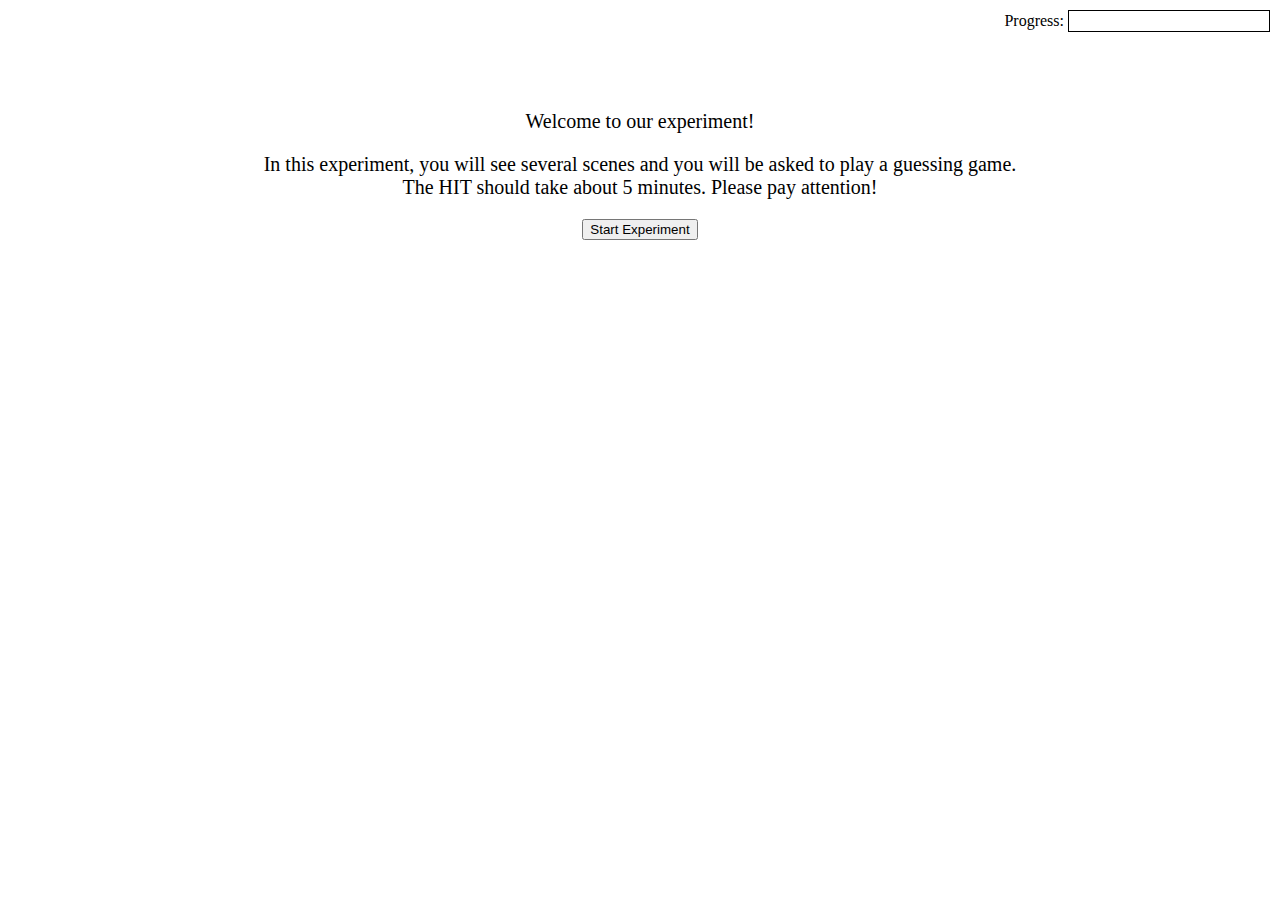
==== experiments/01_incremental/main/list1/index.html @ de8fc56b "added lists and pilot" ====
<html>

<head> 
    <!-- contain metadata about the html document. metadata is not displayed. metadata typically define the document title, character set, styles, scripts, and other meta information.--> 
    
	<title>Incremental Task</title>

    <!--JS-->

    <!-- external general utilities -->
    <script src="shared/js/jquery-1.11.1.min.js"></script>
    <script src="shared/full-projects/jquery-ui/jquery-ui.min.js"></script>
    <script src="shared/js/underscore-min.js"></script>
    <!-- if you want to draw stuff: -->
    <!-- <script src="shared/js/raphael-min.js"></script> -->

    <!-- cocolab experiment logic -->
    <script src="shared/js/exp-V2.js"></script>
    <script src="shared/js/stream-V2.js"></script>

    <!-- cocolab general utilities -->
    <script src="shared/js/mmturkey.js"></script> <!--manages submitting data to Mechanical Turk. -->
    <script src="shared/js/browserCheck.js"></script>
    <script src="shared/js/utils.js"></script>
    <!-- if you want to draw cute creatures (depends on raphael): -->
    <!-- <script src="shared/js/ecosystem.js"></script> -->

    <!-- experiment specific helper functions -->
    <!-- <script src="js/local-utils.js"></script> -->

    <!--CSS-->
    <link href="shared/full-projects/jquery-ui/jquery-ui.min.css" rel="stylesheet" type="text/css"/>
    <link href="shared/css/cocolab-style.css" rel="stylesheet" type="text/css"/>
    <link href="css/local-style.css" rel="stylesheet" type="text/css"/>

    <!-- experiment file -->
	<script src="js/index.js"></script>
	
	<!-- stimuli file -->
	<script src="js/stimuli.js"></script>

</head>
    
<body onload="init();">
	<noscript>This task requires JavaScript.</noscript>
	
	<div class="slide" id="i0" >
        <p style="margin-top: 100px">Welcome to our experiment!</p>
		<!--<img src="images/alps_lab.png" alt="Alps Lab"  style="width:300">-->
   		<p id="instruct-text">In this experiment, you will see several scenes and you will be asked to play a guessing game. <br> The HIT should take about 5 minutes. Please pay attention! </p>
   		<button id="start_button" type="button">Start Experiment</button>
    	<br>
		<!--<p id="instruct-text" align="left"><i><small><small><strong>LEGAL INFORMATION</strong>:<br>We invite you to participate in a research study on language production and comprehension.<br>Your experimenter will ask you to do a linguistic task such as reading sentences or words, naming pictures or describing scenes, making up sentences of your own, or participating in a simple language game.<br>You will be paid for your participation at the posted rate.<br><br>There are no risks or benefits of any kind involved in this study.<br>If you have read this form and have decided to participate in this experiment, please understand your participation is voluntary and you have the right to withdraw your consent or discontinue participation at any time without penalty or loss of benefits to which you are otherwise entitled. You have the right to refuse to do particular tasks. Your individual privacy will be maintained in all published and written data resulting from the study.<br>You may print this form for your records.<br>CONTACT INFORMATION:<br>If you have any questions, concerns or complaints about this research study, its procedures, risks and benefits, you should contact the Protocol Director Meghan Sumner at <br>(650)-725-9336<br>If you are not satisfied with how this study is being conducted, or if you have any concerns, complaints, or general questions about the research or your rights as a participant, please contact the Stanford Institutional Review Board (IRB) to speak to someone independent of the research team at (650)-723-2480 or toll free at 1-866-680-2906. You can also write to the Stanford IRB, Stanford University, 3000 El Camino Real, Five Palo Alto Square, 4th Floor, Palo Alto, CA 94306 USA.<br>If you agree to participate, please proceed to the study tasks.<br>
		</small></small></i></p> -->
    </div>
		
	<!--Instruction slide-->
	<div class="slide" id="instructions">
  		<h3>Instructions</h3>
  		<p> You will see a scene with a partial description of it. It is your task to guess which of the objects the description is referring to.</p>
		<img src="images/instruction_image.png" alt="instructions"  style="width:250">
		<br>
		<p>To make a guess, click on one of the objects. Whenever you make a guess by clicking, more words of the description will appear.</p>
		<!-- <p> You will get a bonus* for correct guesses: <br>
		3.5 cents for correctly guessing on the first, second, and third try. <br>
		3 cents for correctly guessing only on the second and third try. <br>
		2 cents for correctly guessing only on the third try. <br>
		</p> -->
		<p>Note: sometimes it will be impossible to determine which object the description is referring to until the second or third try and you will have to make a random guess. </p>
        <p>Let's start with some practice.</p>
		<button onclick="_s.button()">Continue</button>
		<!-- <p><small>*We reserve the right to withhold the bonus for participants who randomly click through the experiment. If you faithfully complete this HIT, you will get a bonus of at least $1.75!</small></p> -->
        <div style="display:none;">
            <img src="images/marble_100-0_b.png" alt="" />
            <img src="images/marble_100-0_g.png" alt="" />
            <img src="images/marble_100-0_y.png" alt="" />
            <img src="images/marble_25-75_b-g.png" alt="" />
            <img src="images/marble_25-75_b-y.png" alt="" />
            <img src="images/marble_25-75_g-b.png" alt="" />
            <img src="images/marble_25-75_g-y.png" alt="" />
            <img src="images/marble_25-75_y-b.png" alt="" />
            <img src="images/marble_25-75_y-g.png" alt="" />
            <img src="images/wheel_100-0_b.png" alt="" />
            <img src="images/wheel_100-0_g.png" alt="" />
            <img src="images/wheel_100-0_y.png" alt="" />
            <img src="images/wheel_25-75_b-g.png" alt="" />
            <img src="images/wheel_25-75_b-y.png" alt="" />
            <img src="images/wheel_25-75_g-b.png" alt="" />
            <img src="images/wheel_25-75_g-y.png" alt="" />
            <img src="images/wheel_25-75_y-b.png" alt="" />
            <img src="images/wheel_25-75_y-g.png" alt="" />
            <img src="images/loc5.png" alt="" />
        </div>
	</div>
        
    <!--Practice trial slide-->
	<div class="slide" id="practice">
		<p class="sentence"></p>

		<div class="grid-container">
			<div style="cursor: pointer;" class="loc1 loc" data-loc="AOI1"></div>
			<div style="cursor: pointer;" class="loc2 loc" data-loc="AOI2"></div>
			<div style="cursor: pointer;" class="loc3 loc" data-loc="AOI3"></div>  
			<div style="cursor: pointer;" class="loc4 loc" data-loc="AOI4"></div>
            <div class="loc5"></div>
		</div>
        
        <br><br>
        <p><i>Which object is it referring to?</i></p>
        
		<!-- <button onclick="_s.button()">Continue</button> -->
  </div>
	
 	<div class="slide" id="afterpractice">
		<h3>Great, now we can start the real experiment.</h3>
		<!-- <p>Bla bla bla</p> -->
		<button onclick="_s.button()">Continue</button>
	</div>

	<!--Experimental trial slide-->
  	<div class="slide" id="trial">
		<p class="instruction"></p>

		<div class="grid-container">
			<div style="cursor: pointer;" class="loc1 loc" data-loc="AOI1"></div>
			<div style="cursor: pointer;" class="loc2 loc" data-loc="AOI2"></div>
			<div style="cursor: pointer;" class="loc3 loc" data-loc="AOI3"></div>  
			<div style="cursor: pointer;" class="loc4 loc" data-loc="AOI4"></div>
            <div class="loc5"></div>
		</div>
				   
    	<!-- <button onclick="_s.button()">Continue</button> -->
    	<!-- <div class="err">Please adjust the slider before continuing.</div> -->
  	</div>


	<div class="slide"  id="subj_info">
	    <div class="long_form">
	      <div class="subj_info_title">Additional information</div>
	      <p class="info">Please answer the following questions is optional.</p>
	      <p>Did you read the instructions and do you think you did the HIT correctly?</p>
	      <label><input type="radio"  name="assess" value="No"/>No</label>
	      <label><input type="radio"  name="assess" value="Yes"/>Yes</label>
	      <label><input type="radio"  name="assess" value="Confused"/>I was confused</label>

	      <p>Were there any problems or bugs in the experiment?</p>
	      <textarea id="problems" rows="2" cols="50"></textarea>

	      <p>Gender:
	        <select id="gender">
	          <label><option value=""/></label>
	          <label><option value="Male"/>Male</label>
	          <label><option value="Female"/>Female</label>
	          <label><option value="Other"/>Other</label>
	        </select>
	      </p>

	      <p>Age: <input type="text" id="age"/></p>

	      <p>Level Of Education:
	        <select id="education">
	          <label><option value="-1"/></label>
	          <label><option value="0"/>Some High School</label>
	          <label><option value="1"/>Graduated High School</label>
	          <label><option value="2"/>Some College</label>
	          <label><option value="3"/>Graduated College</label>
	          <label><option value="4"/>Hold a higher degree</label>
	        </select>
	      </p>

	      <p>Native Language: <input type="text" id="language"/></p>
	      <label>(the language(s) spoken at home when you were a child)</label>

	      <p>Did you enjoy the hit?</p>
	      <select id="enjoyment">
	        <label><option value="-1"></option></label>
	        <label><option value="0">Worse than the Average HIT</option></label>
	        <label><option value="1" >An Average HIT</option></label>
	        <label><option value="2">Better than average HIT</option></label>
	      </select>

	      <p>We would be interested in any comments you have about this experiment. Please type them here:</p>
	      <textarea id="comments" rows="3" cols="50"></textarea>
	      <br/>
	      <button onclick="_s.submit()">Submit</button>
	    </div>
	</div>


	<div id="thanks" class="slide js" >
	    <p  class="big">Thanks for your Time!</p>
	</div>


  	<div class="progress">
    	<span>Progress:</span>
    	<div class="bar-wrapper">
      	<div class="bar" width="0%">
      	</div>
    	</div>
  	</div>

</body>
</html>
---- experiments/01_incremental/main/list1/shared/css/cocolab-style.css ----
body {
	margin:0 0 0 0; /*squish slide into mturk window*/
}

table {
	margin-left: 150px;
	text-align: left;
}

table.table1 {
	/* center all tables by default */
	margin-left: 0px;
	text-align: left;
}




/*the experiment happens in "slides"*/
.slide {
	/*pad the inside of the slide*/
	padding-top: 10px;
	padding-left: 20px;
	padding-right: 20px;

    /*center slide within the window*/
	margin: auto auto;
	margin-top: 0px;

	/*all elements in a slide will be centered by default*/
    text-align: center;

    width: 800px;
    height: 600px;

    /*could explicitly set the following, but these are the defaults for me (chrome, linux)*/
    font-size: 20px;
    background-color: rgb(255,255,255);
}

/* start slide */

#cocolab {
	font-weight: bold;
}

#legal {
	font-size: 0.8em;
}

/*make the subj_info slide prettier*/

.subj_info_title {
	color:#036;
	background:transparent;
	font-size:25;
	font-weight:bold;
}

div.long_form {
	font-size: 15px;
}

fieldset {
	border: none;
	border-top: solid 1px #ccc;
}

div.long_form p {
    color:#036;
    margin: 20px 0 0 0;
}

div.long_form p.info {
    margin:0 0 40px 0;
    padding:0;
    color:black;
}

div.long_form label {
	padding: .5em .5em;
}

textarea {
	border: 2px inset;
}

/* sliders */


/*align the left and right labels for the sliders properly*/
.slider_table .left {
	margin:auto;
	display: inline;
	text-align: left;
	float: left;
}

.slider_table .right {
	margin:auto;
	display: inline;
	text-align: right;
	float: right;
}

.thin {
	height: 50px;
}

.top {
	top: 0%;
	position: relative;
}
.bottom {
	top: 100%;
	position: relative;
	transform: translateY(-200%);
}

.slider_target {
	text-align: right;
}

.ui-slider-range {
	/* you could have a "range" which makes the slider to the left of the handle a different color from the background */
	background: transparent;
}

#cocologo {
    width: 200px;
    margin: 10px;
}

.slider {
	width: 400;
	margin: 10px;
}

.vertical_slider {
	width: 10px;
	height: 300px;
	margin: 10px auto;
}

#slider_endpoint_labels {
	height: 300px;
}

.bin_label{
	text-align: center;
}

/* Progress Bar */
.progress{
  position: absolute;
  right: 10px;
  top: 10px;
}
.progress span{
  position:relative;
  top: -6px;
}

.bar-wrapper{
    height:20px;
    width:200px;
    border:1px solid #000000;
    display:inline-block;
}

.bar{
    position:relative;
    height:100%;
    width:0px;
    background-color:#000000
}
---- experiments/01_incremental/main/list1/css/local-style.css ----
.slider {
  /* default is width 400 and margin 10 */
	width: 400;
	margin: 10px;
}

.grid-container {
	display: grid;
	grid-template-columns: auto;
	grid-template-rows: auto;
	grid-gap: 0px;
	/* background-color: #2196F3; */
	padding: 0px;
	align-items: center;
	justify-items: center;
}
  
.grid-container > div {
	/* background-color: rgba(255, 255, 255, 0.8); */
	text-align: center;
	padding: 0px 0px;
	font-size: 30px;
}
  
.loc1 {
	grid-column-start: 1;
	grid-column-end: 1;
	grid-row-start: 1;
	
}
.loc2 {
	grid-column-start: 1;
	grid-column-end: 1;
	grid-row-start: 3;
	
}
.loc3 {
	grid-column-start: 3;
	grid-column-end: 3;
	grid-row-start: 1;
	
}
.loc4 {
	grid-column-start: 3;
	grid-column-end: 3;
	grid-row-start: 3;
	
}

.loc5 {
	grid-column-start: 2;
	grid-column-end: 2;
	grid-row-start: 2;
	grid-row-start: 2;
}
/*.loc6 {
	grid-column-start: 4;
	grid-column-end: 4;
	grid-row-start: 3;
	grid-row-start: 3;
}
.loc7 {
	grid-column-start: 1;
	grid-column-end: 1;
	grid-row-start: 1;
	grid-row-start: 2;
}
.loc8 {
	grid-column-start: 1;
	grid-column-end: 1;
	grid-row-start: 4;
	grid-row-start: 5;
}
.loc9 {
	grid-column-start: 5;
	grid-column-end: 5;
	grid-row-start: 1;
	grid-row-start: 2;
}
.loc10 {
	grid-column-start: 5;
	grid-column-end: 5;
	grid-row-start: 4;
	grid-row-start: 5;
}*/
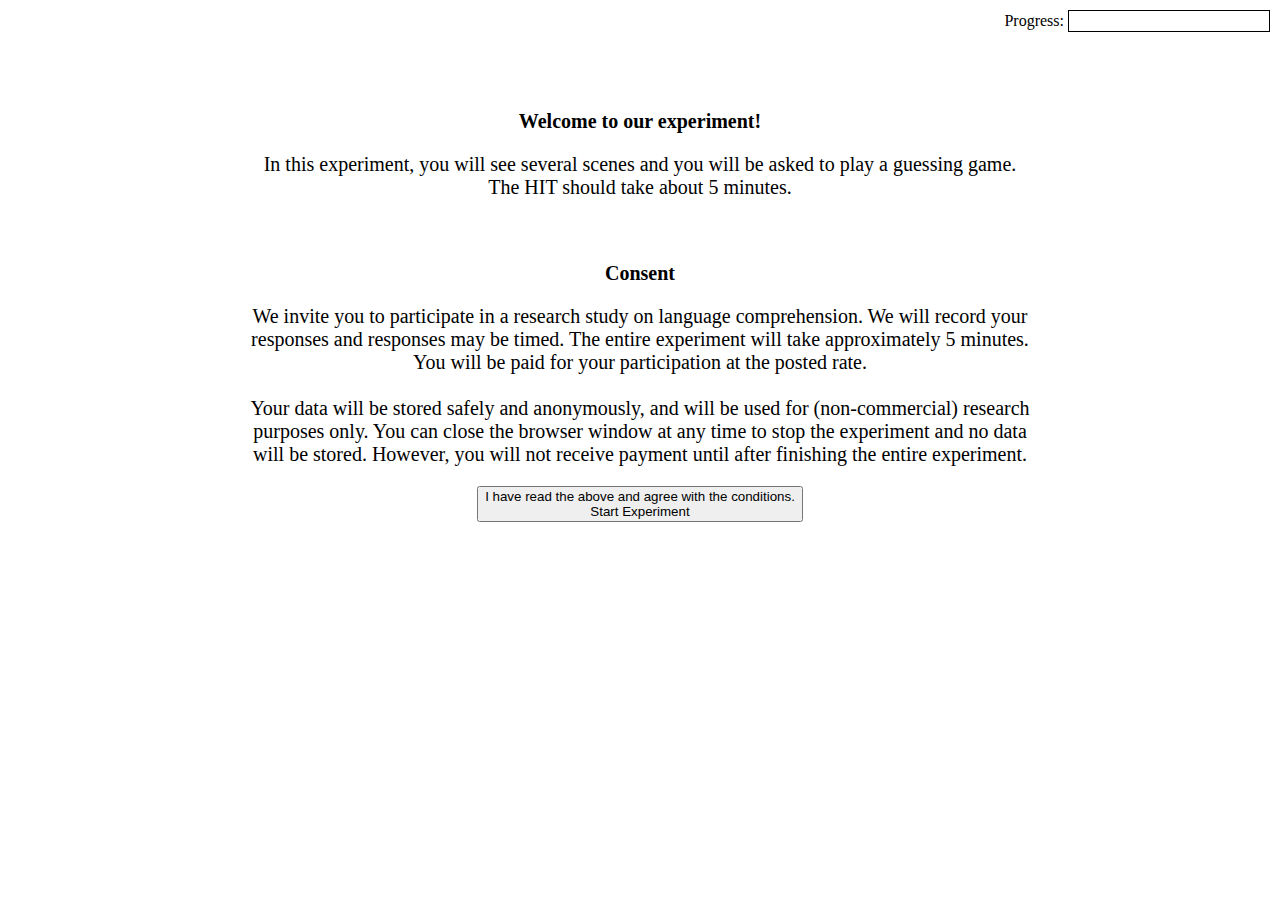
==== commit df021244: "add feedbacks" ====
--- a/experiments/01_incremental/main/list1/index.html
+++ b/experiments/01_incremental/main/list1/index.html
@@ -45,12 +45,15 @@
 	<noscript>This task requires JavaScript.</noscript>
 	
 	<div class="slide" id="i0" >
-        <p style="margin-top: 100px">Welcome to our experiment!</p>
+        <p style="margin-top: 100px"><strong>Welcome to our experiment!</strong></p>
 		<!--<img src="images/alps_lab.png" alt="Alps Lab"  style="width:300">-->
-   		<p id="instruct-text">In this experiment, you will see several scenes and you will be asked to play a guessing game. <br> The HIT should take about 5 minutes. Please pay attention! </p>
-   		<button id="start_button" type="button">Start Experiment</button>
+   		<p id="instruct-text">In this experiment, you will see several scenes and you will be asked to play a guessing game. <br> The HIT should take about 5 minutes. </p>
+        <br>
+        <p><strong>Consent</strong></p>
+        <p>We invite you to participate in a research study on language comprehension. We will record your responses and responses may be timed. The entire experiment will take approximately 5 minutes. You will be paid for your participation at the posted rate.<br><br>Your data will be stored safely and anonymously, and will be used for (non-commercial) research purposes only. You can close the browser window at any time to stop the experiment and no data will be stored. However, you will not receive payment until after finishing the entire experiment.<br></p>
+   		<button id="start_button" type="button">I have read the above and agree with the conditions. <br> Start Experiment</button>
     	<br>
-		<!--<p id="instruct-text" align="left"><i><small><small><strong>LEGAL INFORMATION</strong>:<br>We invite you to participate in a research study on language production and comprehension.<br>Your experimenter will ask you to do a linguistic task such as reading sentences or words, naming pictures or describing scenes, making up sentences of your own, or participating in a simple language game.<br>You will be paid for your participation at the posted rate.<br><br>There are no risks or benefits of any kind involved in this study.<br>If you have read this form and have decided to participate in this experiment, please understand your participation is voluntary and you have the right to withdraw your consent or discontinue participation at any time without penalty or loss of benefits to which you are otherwise entitled. You have the right to refuse to do particular tasks. Your individual privacy will be maintained in all published and written data resulting from the study.<br>You may print this form for your records.<br>CONTACT INFORMATION:<br>If you have any questions, concerns or complaints about this research study, its procedures, risks and benefits, you should contact the Protocol Director Meghan Sumner at <br>(650)-725-9336<br>If you are not satisfied with how this study is being conducted, or if you have any concerns, complaints, or general questions about the research or your rights as a participant, please contact the Stanford Institutional Review Board (IRB) to speak to someone independent of the research team at (650)-723-2480 or toll free at 1-866-680-2906. You can also write to the Stanford IRB, Stanford University, 3000 El Camino Real, Five Palo Alto Square, 4th Floor, Palo Alto, CA 94306 USA.<br>If you agree to participate, please proceed to the study tasks.<br>
+		<!--<p id="instruct-text" align="left"><i><small><small>There are no risks or benefits of any kind involved in this study.<br>If you have read this form and have decided to participate in this experiment, please understand your participation is voluntary and you have the right to withdraw your consent or discontinue participation at any time without penalty or loss of benefits to which you are otherwise entitled. You have the right to refuse to do particular tasks. Your individual privacy will be maintained in all published and written data resulting from the study.<br>You may print this form for your records.<br>CONTACT INFORMATION:<br>If you have any questions, concerns or complaints about this research study, its procedures, risks and benefits, you should contact the Protocol Director Meghan Sumner at <br>(650)-725-9336<br>If you are not satisfied with how this study is being conducted, or if you have any concerns, complaints, or general questions about the research or your rights as a participant, please contact the Stanford Institutional Review Board (IRB) to speak to someone independent of the research team at (650)-723-2480 or toll free at 1-866-680-2906. You can also write to the Stanford IRB, Stanford University, 3000 El Camino Real, Five Palo Alto Square, 4th Floor, Palo Alto, CA 94306 USA.<br>If you agree to participate, please proceed to the study tasks.<br>
 		</small></small></i></p> -->
     </div>
 		
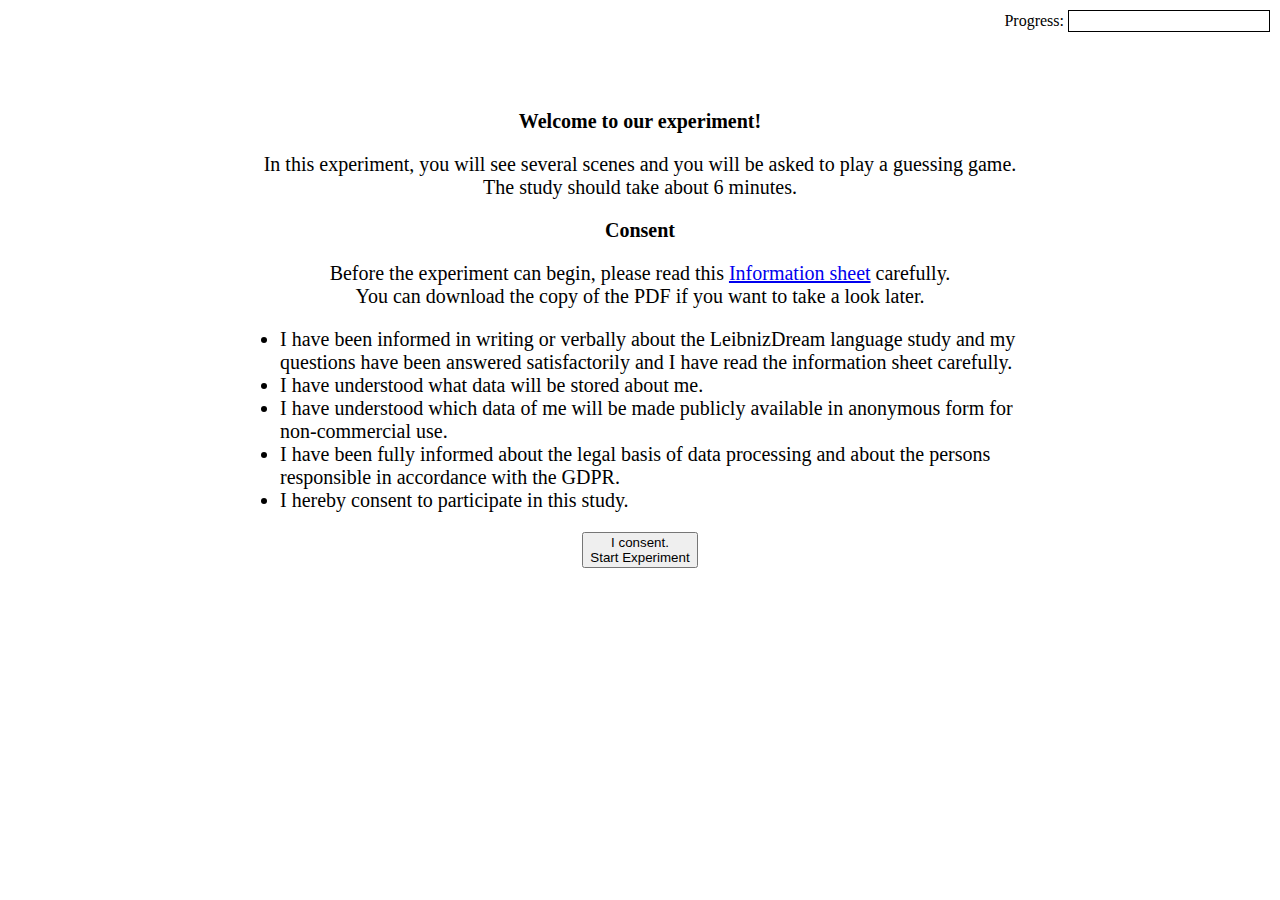
==== commit b3199658: "update prolific" ====
--- a/experiments/01_incremental/main/list1/index.html
+++ b/experiments/01_incremental/main/list1/index.html
@@ -1,8 +1,8 @@
 <html>
 
-<head> 
-    <!-- contain metadata about the html document. metadata is not displayed. metadata typically define the document title, character set, styles, scripts, and other meta information.--> 
-    
+<head>
+    <!-- contain metadata about the html document. metadata is not displayed. metadata typically define the document title, character set, styles, scripts, and other meta information.-->
+
 	<title>Incremental Task</title>
 
     <!--JS-->
@@ -19,7 +19,8 @@
     <script src="shared/js/stream-V2.js"></script>
 
     <!-- cocolab general utilities -->
-    <script src="shared/js/mmturkey.js"></script> <!--manages submitting data to Mechanical Turk. -->
+    <!--<script src="shared/js/mmturkey.js"></script> */manages submitting data to Mechanical Turk. -->
+		<script src="https://proliferate.alps.science/static/js/proliferate.js" type="text/javascript"></script>
     <script src="shared/js/browserCheck.js"></script>
     <script src="shared/js/utils.js"></script>
     <!-- if you want to draw cute creatures (depends on raphael): -->
@@ -35,28 +36,38 @@
 
     <!-- experiment file -->
 	<script src="js/index.js"></script>
-	
+
 	<!-- stimuli file -->
 	<script src="js/stimuli.js"></script>
 
 </head>
-    
+
 <body onload="init();">
 	<noscript>This task requires JavaScript.</noscript>
-	
+
 	<div class="slide" id="i0" >
         <p style="margin-top: 100px"><strong>Welcome to our experiment!</strong></p>
 		<!--<img src="images/alps_lab.png" alt="Alps Lab"  style="width:300">-->
-   		<p id="instruct-text">In this experiment, you will see several scenes and you will be asked to play a guessing game. <br> The HIT should take about 5 minutes. </p>
-        <br>
-        <p><strong>Consent</strong></p>
-        <p>We invite you to participate in a research study on language comprehension. We will record your responses and responses may be timed. The entire experiment will take approximately 5 minutes. You will be paid for your participation at the posted rate.<br><br>Your data will be stored safely and anonymously, and will be used for (non-commercial) research purposes only. You can close the browser window at any time to stop the experiment and no data will be stored. However, you will not receive payment until after finishing the entire experiment.<br></p>
-   		<button id="start_button" type="button">I have read the above and agree with the conditions. <br> Start Experiment</button>
-    	<br>
-		<!--<p id="instruct-text" align="left"><i><small><small>There are no risks or benefits of any kind involved in this study.<br>If you have read this form and have decided to participate in this experiment, please understand your participation is voluntary and you have the right to withdraw your consent or discontinue participation at any time without penalty or loss of benefits to which you are otherwise entitled. You have the right to refuse to do particular tasks. Your individual privacy will be maintained in all published and written data resulting from the study.<br>You may print this form for your records.<br>CONTACT INFORMATION:<br>If you have any questions, concerns or complaints about this research study, its procedures, risks and benefits, you should contact the Protocol Director Meghan Sumner at <br>(650)-725-9336<br>If you are not satisfied with how this study is being conducted, or if you have any concerns, complaints, or general questions about the research or your rights as a participant, please contact the Stanford Institutional Review Board (IRB) to speak to someone independent of the research team at (650)-723-2480 or toll free at 1-866-680-2906. You can also write to the Stanford IRB, Stanford University, 3000 El Camino Real, Five Palo Alto Square, 4th Floor, Palo Alto, CA 94306 USA.<br>If you agree to participate, please proceed to the study tasks.<br>
-		</small></small></i></p> -->
+   		<p id="instruct-text">In this experiment, you will see several scenes and you will be asked to play a guessing game. <br> The study should take about 6 minutes. </p>
+
+      <p><strong>Consent</strong></p>
+        <p>Before the experiment can begin, please read this <a href="https://ling-sunc.github.io./scalar-adverbs/ethics/Info_sheet_online_adults.pdf" target="_blank">Information sheet</a> carefully. <br> You can download the copy of the PDF if you want to take a look later.</p>
+
+      <div class="consent">
+				<ul>
+            <li>I have been informed in writing or verbally about the LeibnizDream language study and my questions have been answered satisfactorily and I have read the information sheet carefully.</li>
+            <li>I have understood what data will be stored about me.</li>
+            <li>I have understood which data of me will be made publicly available in anonymous form for non-commercial use.</li>
+            <li>I have been fully informed about the legal basis of data processing and about the persons responsible in accordance with the GDPR.</li>
+            <li>I hereby consent to participate in this study.</li>
+        </ul>
+			</div>
+
+   		<button id="start_button" type="button">I consent. <br> Start Experiment</button>
+
+		<!--<p id="instruct-text" align="left"><i><small><small>There are no risks or benefits of any kind involved in this study.<br>If you have read this form and have decided to participate in this experiment, please understand your participation is voluntary and you have the right to withdraw your consent or discontinue participation at any time without penalty or loss of benefits to which you are otherwise entitled. You have the right to refuse to do particular tasks. Your individual privacy will be maintained in all published and written data resulting from the study.<br>You may print this form for your records.<br>CONTACT INFORMATION:<br>If you have any questions, concerns or complaints about this research study, its procedures, risks and benefits, you should contact the Protocol Director Meghan Sumner at <br>(650)-725-9336<br>If you are not satisfied with how this study is being conducted, or if you have any concerns, complaints, or general questions about the research or your rights as a participant, please contact the Stanford Institutional Review Board (IRB) to speak to someone independent of the research team at (650)-723-2480 or toll free at 1-866-680-2906. You can also write to the Stanford IRB, Stanford University, 3000 El Camino Real, Five Palo Alto Square, 4th Floor, Palo Alto, CA 94306 USA.<br>If you agree to participate, please proceed to the study tasks.<br></small></small></i></p>-->
     </div>
-		
+
 	<!--Instruction slide-->
 	<div class="slide" id="instructions">
   		<h3>Instructions</h3>
@@ -70,7 +81,7 @@
 		2 cents for correctly guessing only on the third try. <br>
 		</p> -->
 		<p>Note: sometimes it will be impossible to determine which object the description is referring to until the second or third try and you will have to make a random guess. </p>
-        <p>Let's start with some practice.</p>
+        <p>Let's start with some practice. <br> During the practice, you will receive feedbacks on whether you click on the correct object in your last try. </p>
 		<button onclick="_s.button()">Continue</button>
 		<!-- <p><small>*We reserve the right to withhold the bonus for participants who randomly click through the experiment. If you faithfully complete this HIT, you will get a bonus of at least $1.75!</small></p> -->
         <div style="display:none;">
@@ -95,7 +106,7 @@
             <img src="images/loc5.png" alt="" />
         </div>
 	</div>
-        
+
     <!--Practice trial slide-->
 	<div class="slide" id="practice">
 		<p class="sentence"></p>
@@ -103,17 +114,20 @@
 		<div class="grid-container">
 			<div style="cursor: pointer;" class="loc1 loc" data-loc="AOI1"></div>
 			<div style="cursor: pointer;" class="loc2 loc" data-loc="AOI2"></div>
-			<div style="cursor: pointer;" class="loc3 loc" data-loc="AOI3"></div>  
+			<div style="cursor: pointer;" class="loc3 loc" data-loc="AOI3"></div>
 			<div style="cursor: pointer;" class="loc4 loc" data-loc="AOI4"></div>
             <div class="loc5"></div>
 		</div>
-        
+
+
         <br><br>
         <p><i>Which object is it referring to?</i></p>
-        
+        <div class="err" style="color:blue">Incorrect.<br><br> Please click on one of the objects to continue.</div>
+        <div class="correct" style="color:blue">Correct.<br><br> Please click on one of the objects to continue.</div>
+
 		<!-- <button onclick="_s.button()">Continue</button> -->
   </div>
-	
+
  	<div class="slide" id="afterpractice">
 		<h3>Great, now we can start the real experiment.</h3>
 		<!-- <p>Bla bla bla</p> -->
@@ -127,60 +141,46 @@
 		<div class="grid-container">
 			<div style="cursor: pointer;" class="loc1 loc" data-loc="AOI1"></div>
 			<div style="cursor: pointer;" class="loc2 loc" data-loc="AOI2"></div>
-			<div style="cursor: pointer;" class="loc3 loc" data-loc="AOI3"></div>  
+			<div style="cursor: pointer;" class="loc3 loc" data-loc="AOI3"></div>
 			<div style="cursor: pointer;" class="loc4 loc" data-loc="AOI4"></div>
             <div class="loc5"></div>
 		</div>
-				   
+
     	<!-- <button onclick="_s.button()">Continue</button> -->
-    	<!-- <div class="err">Please adjust the slider before continuing.</div> -->
+
   	</div>
 
 
 	<div class="slide"  id="subj_info">
 	    <div class="long_form">
 	      <div class="subj_info_title">Additional information</div>
-	      <p class="info">Please answer the following questions is optional.</p>
-	      <p>Did you read the instructions and do you think you did the HIT correctly?</p>
+
+	      <p class="info">Please answer the following questions.</p>
+
+        <p>What is your Prolific ID?</p>
+	      <textarea id="ProlificID" rows="2" cols="50"></textarea>
+
+        <p>Gender:
+          <select id="gender">
+            <label><option value=""/></label>
+            <label><option value="Male"/>Male</label>
+            <label><option value="Female"/>Female</label>
+            <label><option value="Other"/>Other</label>
+          </select>
+        </p>
+
+        <p>Age: <input type="text" id="age"/></p>
+
+        <p>Native Language: <input type="text" id="language"/></p>
+        <label>(the language(s) spoken at home when you were a child)</label>
+
+	      <p>Did you read the instructions and do you think you did the study correctly?</p>
 	      <label><input type="radio"  name="assess" value="No"/>No</label>
 	      <label><input type="radio"  name="assess" value="Yes"/>Yes</label>
 	      <label><input type="radio"  name="assess" value="Confused"/>I was confused</label>
 
 	      <p>Were there any problems or bugs in the experiment?</p>
 	      <textarea id="problems" rows="2" cols="50"></textarea>
-
-	      <p>Gender:
-	        <select id="gender">
-	          <label><option value=""/></label>
-	          <label><option value="Male"/>Male</label>
-	          <label><option value="Female"/>Female</label>
-	          <label><option value="Other"/>Other</label>
-	        </select>
-	      </p>
-
-	      <p>Age: <input type="text" id="age"/></p>
-
-	      <p>Level Of Education:
-	        <select id="education">
-	          <label><option value="-1"/></label>
-	          <label><option value="0"/>Some High School</label>
-	          <label><option value="1"/>Graduated High School</label>
-	          <label><option value="2"/>Some College</label>
-	          <label><option value="3"/>Graduated College</label>
-	          <label><option value="4"/>Hold a higher degree</label>
-	        </select>
-	      </p>
-
-	      <p>Native Language: <input type="text" id="language"/></p>
-	      <label>(the language(s) spoken at home when you were a child)</label>
-
-	      <p>Did you enjoy the hit?</p>
-	      <select id="enjoyment">
-	        <label><option value="-1"></option></label>
-	        <label><option value="0">Worse than the Average HIT</option></label>
-	        <label><option value="1" >An Average HIT</option></label>
-	        <label><option value="2">Better than average HIT</option></label>
-	      </select>
 
 	      <p>We would be interested in any comments you have about this experiment. Please type them here:</p>
 	      <textarea id="comments" rows="3" cols="50"></textarea>
--- a/experiments/01_incremental/main/list1/css/local-style.css
+++ b/experiments/01_incremental/main/list1/css/local-style.css
@@ -3,7 +3,9 @@
 	width: 400;
 	margin: 10px;
 }
-
+.consent{
+	text-align: left;
+}
 .grid-container {
 	display: grid;
 	grid-template-columns: auto;
@@ -14,37 +16,37 @@
 	align-items: center;
 	justify-items: center;
 }
-  
+
 .grid-container > div {
 	/* background-color: rgba(255, 255, 255, 0.8); */
 	text-align: center;
 	padding: 0px 0px;
 	font-size: 30px;
 }
-  
+
 .loc1 {
 	grid-column-start: 1;
 	grid-column-end: 1;
 	grid-row-start: 1;
-	
+
 }
 .loc2 {
 	grid-column-start: 1;
 	grid-column-end: 1;
 	grid-row-start: 3;
-	
+
 }
 .loc3 {
 	grid-column-start: 3;
 	grid-column-end: 3;
 	grid-row-start: 1;
-	
+
 }
 .loc4 {
 	grid-column-start: 3;
 	grid-column-end: 3;
 	grid-row-start: 3;
-	
+
 }
 
 .loc5 {
@@ -82,4 +84,4 @@
 	grid-column-end: 5;
 	grid-row-start: 4;
 	grid-row-start: 5;
-}*/+}*/
